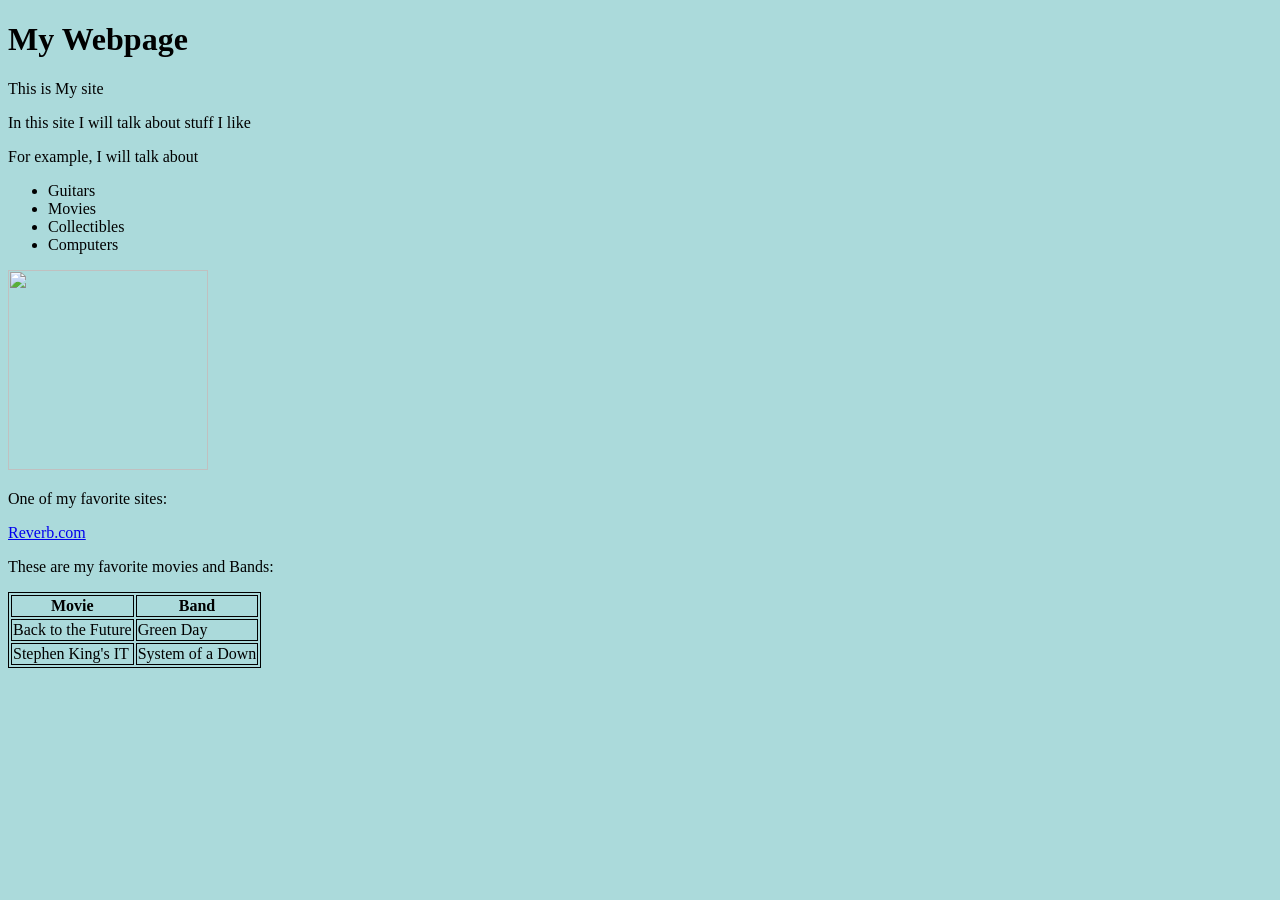
==== html/project2.html @ 15338ee0 "Added Project 2 HTML page" ====
<!DOCTYPE html>
<html>
    <head>
        <style>
            table,th, td {
                border: 1px solid black;
            }
        </style>
        </head>
        <body style="background-color: rgb(171, 218, 219);">
            <h1>My Webpage</h1>
            <p>This is My site</p>
            <p>In this site I will talk about stuff I like</p>
            <p>For example, I will talk about</p>
            <ul>
                <li>Guitars</li>
                <li>Movies</li>
                <li>Collectibles</li>
                <li>Computers</li>
            
            </ul>
            <img src= "file:///C:/Users/gonza/Desktop/School%20work/Semester%202/Web%20Develop/ICT280-2026/HTML/Guitar.jpg" width="200" height="200">
            <p>One of my favorite sites:</p>
            <a href="https://reverb.com/signin?redirect_to=%2Fmy%2Fcollection">Reverb.com</a>
            <p>These are my favorite movies and Bands:</p>
            <table>
                <tr>
                    <th>Movie</th>
                    <th>Band</th>
                </tr>
                <tr>
                    <td>
                        Back to the Future
                    </td>
                    <td>
                        Green Day
                    </td>
                </tr>
                <tr>
                    <td>Stephen King's IT</td>
                    <td>System of a Down
                    </td>
                </tr>
            </table>
        </body>
    
</html>
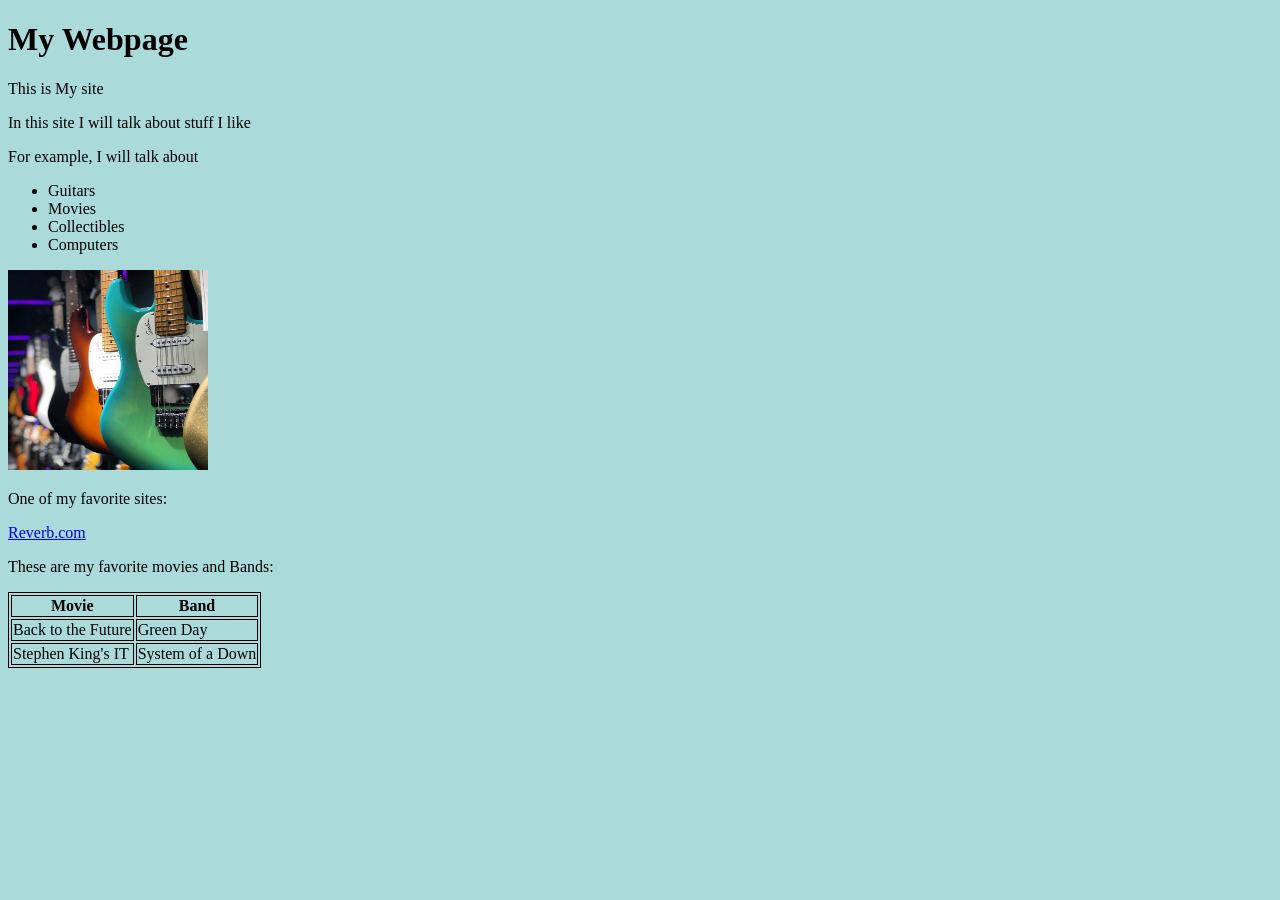
==== commit ed388be1: "Update project2.html" ====
--- a/html/project2.html
+++ b/html/project2.html
@@ -19,7 +19,7 @@
                 <li>Computers</li>
             
             </ul>
-            <img src= "file:///C:/Users/gonza/Desktop/School%20work/Semester%202/Web%20Develop/ICT280-2026/HTML/Guitar.jpg" width="200" height="200">
+            <img src= "https://jgonz893.github.io/jgonz893-web-project/html/Guitar.jpg" width="200" height="200">
             <p>One of my favorite sites:</p>
             <a href="https://reverb.com/signin?redirect_to=%2Fmy%2Fcollection">Reverb.com</a>
             <p>These are my favorite movies and Bands:</p>
@@ -44,4 +44,4 @@
             </table>
         </body>
     
-</html>+</html>
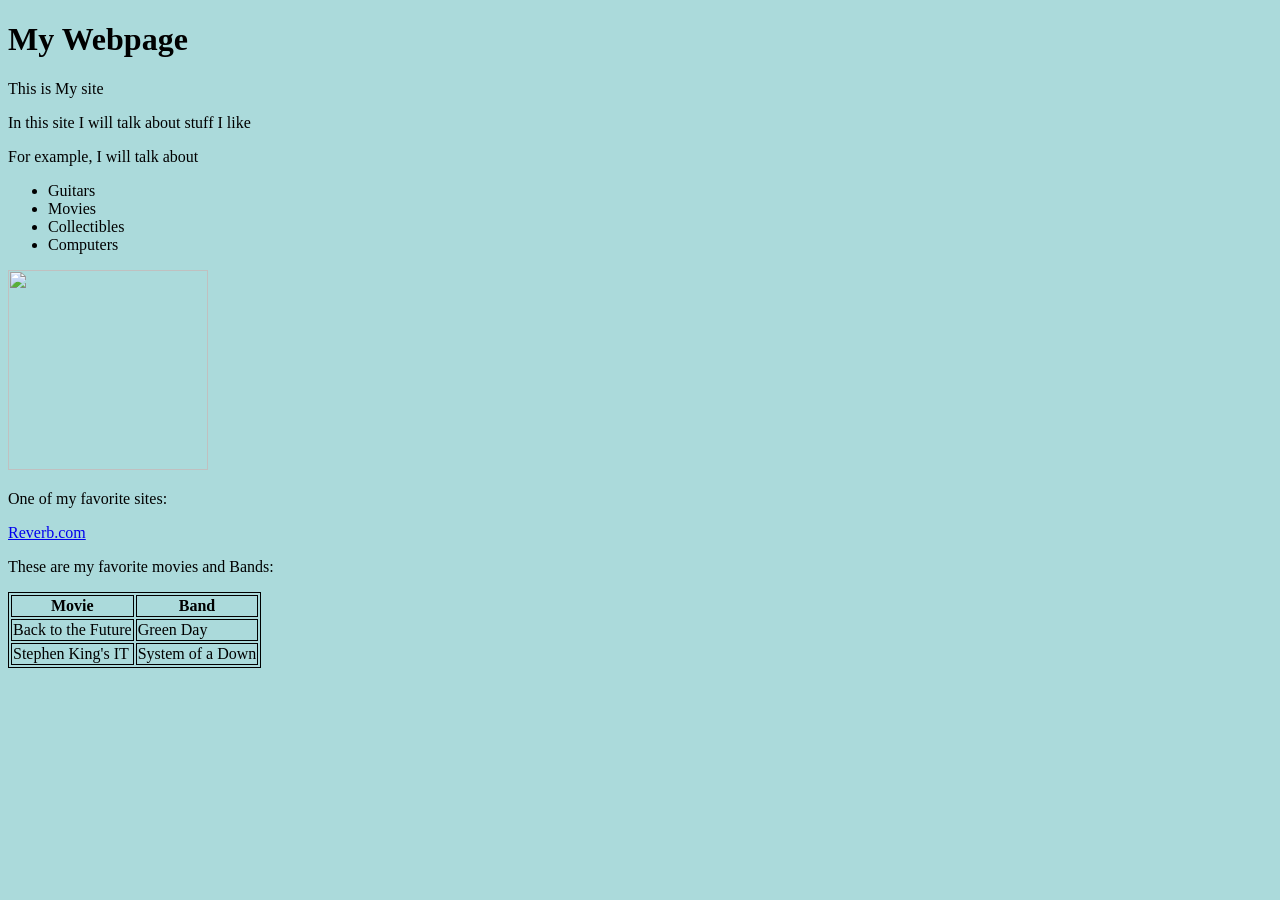
==== commit f4658dde: "Update project2.html" ====
--- a/html/project2.html
+++ b/html/project2.html
@@ -19,7 +19,7 @@
                 <li>Computers</li>
             
             </ul>
-            <img src= "https://jgonz893.github.io/jgonz893-web-project/html/Guitar.jpg" width="200" height="200">
+            <img src= "https://github.com/jgonz893/jgonz893-web-project/blob/main/html/Guitar.jpg" width="200" height="200">
             <p>One of my favorite sites:</p>
             <a href="https://reverb.com/signin?redirect_to=%2Fmy%2Fcollection">Reverb.com</a>
             <p>These are my favorite movies and Bands:</p>
